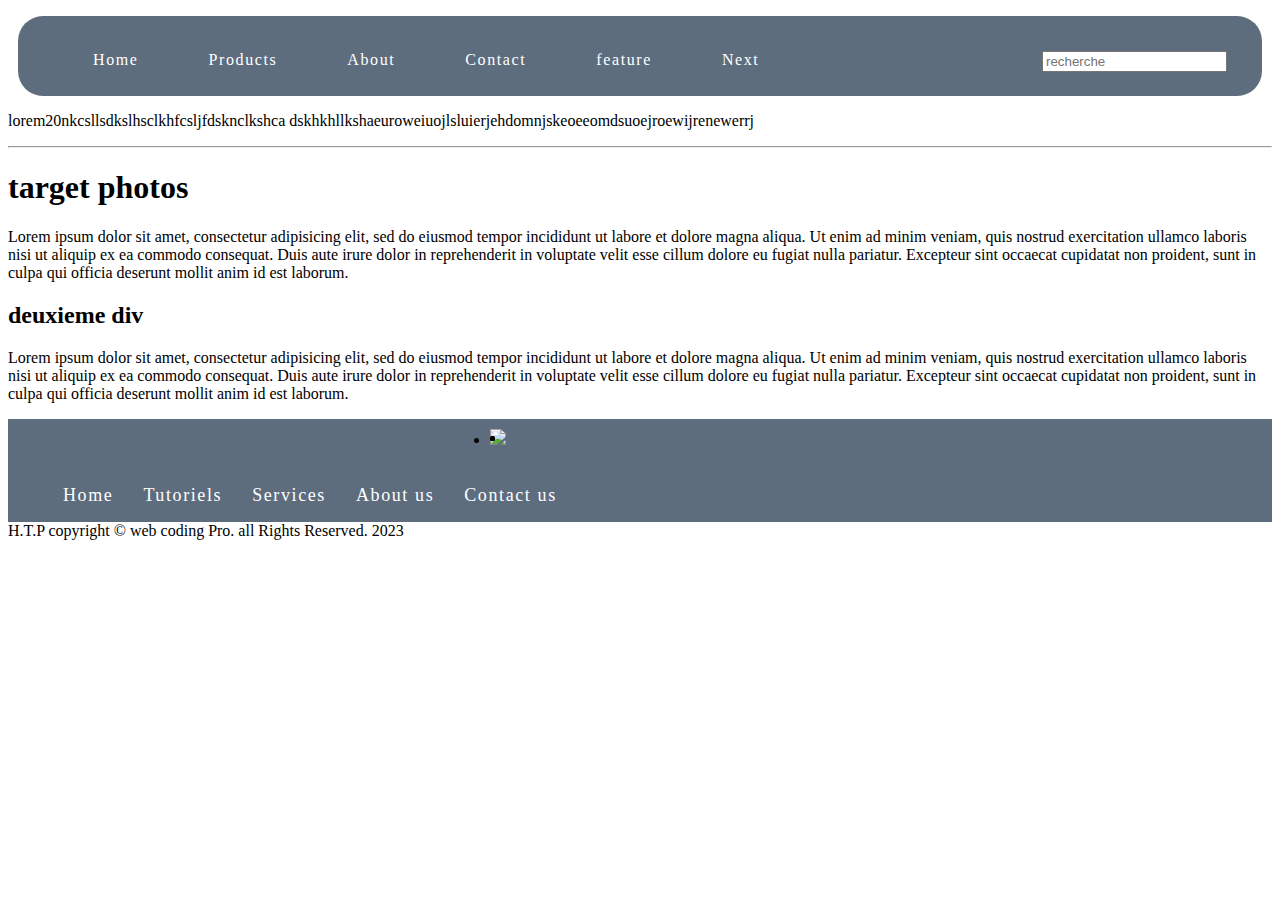
==== entier/index.html @ 3b7ef1df "footer,main,entier..." ====
<!DOCTYPE html>
<html>
<head>
	<meta charset="utf-8">
	<meta name="viewport" content="width=device-width, initial-scale=1">
	<title>navbar2 html&css</title>
	<link rel="stylesheet" type="text/css" href="style.css">
</head>

<body>
	<!-- debut header/navbar -->
	<header>
		<div class="header">
			<nav>
			<ul class="menu">
				<li><a href="">Home</a></li>
				<li><a href="">Products</a></li>
				<li><a href="">About</a></li>
				<li><a href="">Contact</a></li>
				<li><a href="">feature</a></li>
				<li><a href="">Next</a></li>
			</ul>
		</nav>
		<form>
			<input type="search" name="q" placeholder="recherche">
		</form>
		</div>
	</header>
	<!-- fin heatder/navbar -->
	<p>lorem20nkcsllsdkslhsclkhfcsljfdsknclkshca dskhkhllkshaeuroweiuojlsluierjehdomnjskeoeeomdsuoejroewijrenewerrj</p>
	<hr>
	<main>
		<h1>target photos</h1>
		<p> Lorem ipsum dolor sit amet, consectetur adipisicing elit, sed do eiusmod
		tempor incididunt ut labore et dolore magna aliqua. Ut enim ad minim veniam,
		quis nostrud exercitation ullamco laboris nisi ut aliquip ex ea commodo
		consequat. Duis aute irure dolor in reprehenderit in voluptate velit esse
		cillum dolore eu fugiat nulla pariatur. Excepteur sint occaecat cupidatat non
		proident, sunt in culpa qui officia deserunt mollit anim id est laborum. </p>
		<div>
			<h2>deuxieme div</h2>
			<p>
				Lorem ipsum dolor sit amet, consectetur adipisicing elit, sed do eiusmod
				tempor incididunt ut labore et dolore magna aliqua. Ut enim ad minim veniam,
				quis nostrud exercitation ullamco laboris nisi ut aliquip ex ea commodo
				consequat. Duis aute irure dolor in reprehenderit in voluptate velit esse
				cillum dolore eu fugiat nulla pariatur. Excepteur sint occaecat cupidatat non
				proident, sunt in culpa qui officia deserunt mollit anim id est laborum.
			</p>
		</div>
	</main>

<!-- debut footer -->

<footer class="footer">
	<div  class="inner_footer">
		<div class="social_links">
			<ul>
				<li class="social_items"><img src="img/instagram.png"> <a href="#"><i class="fa-brands fa-twitter"></i></a></li>
				<li class="social_items"><a href="#"><i class="fa-brands fa-instagram"></i> </a></li>
				<li class="social_items"><a href="#"><i class="fa-brands fa-facebook"></i></a></i></li>
				<li class="social_items"><a href="#"><i class="fa-brands fa-whatsapp"></i></a></li>
			</ul>

		</div>
		<div class="quick-links">
			<ul>
				<li class="quick-items"><a href="#"> Home</a></li>
				<li class="quick-items"><a href="#"> Tutoriels</a> </li>
				<li class="quick-items"><a href="#"> Services</a> </li>
				<li class="quick-items"><a href="#"> About us</a> </li>
				<li class="quick-items"><a href="#"> Contact us</a> </li>
			</ul>
		</div>
	</div>
	<div class="outer-footer">
		H.T.P copyright &copy; web coding Pro. all Rights Reserved.  2023
	</div>
</footer>


<!-- fin footer -->
	<!-- <footer>
		
	</footer> -->
</body>
</html>
---- entier/style.css ----
/
body{
	margin: 0px;
	padding: 0px;
}
/*debut navbar*/

.header{
	background-color: #5D6D7E;
	height: 80px;
	margin: 10px;
	border-radius: 25px;
}
nav ul li{
	list-style-type: none;
	display: inline-block;
	padding: 10px;
}
ul li a{
	color: #fff;
	letter-spacing: 0.1rem;
}
ul li a:hover{
	color: #ffd358;
	text-decoration: underline;
}
.menu li{
	float: left;
	padding: 35px;
}
.menu li a{
	text-decoration: none;
}
form{
	padding: 35px;
	text-align: right;
}
/*fin navbar*/ 
/*...........................................*/
/*@media screen and (max-width: 1499px ){
	main{
		width: 90%;
	}
} */





/*debut footer*/
/*body{
	padding: 0px;
	margin: 0px;
}*/
/*h1{
	margin: 0;
	padding: 0;
	text-align: center;
	background-color: #B3B6B7;
}*/

.inner_footer{
	margin: 0;
	padding: 0;
	background-color: #5D6D7E;
}
.social_links{
	display: flex;
}
.social_links ul{
	display: flex;
	padding: 10px;
	width: 300px;
	height: 30px;
	margin: auto;
	display: flex;
}
.social-items{
	list-style: none;
}
.social-items a{
	padding: 10px 20px;
	font-size: 35px;
	color: #CB4335;
	width: 300px;
	height: 30px;
	margin: auto;
}
.quick-links{
	display: flex;
}
.quick-links ul{
	display: flex;
}
.quick-items{
	list-style: none;
}
.quick-items a{
	text-decoration: none;
	padding: 0px 15px;
	font-size: 18px;
	color: white;
}
.quick-items a:hover{
	color: yellow;
}
.out-footer{
	padding: 10px;
	text-align: center;
	color: #F0F3F4;
	font-size: 10px;
	background-color: #F6DDCC;
}

/*fin footer*/
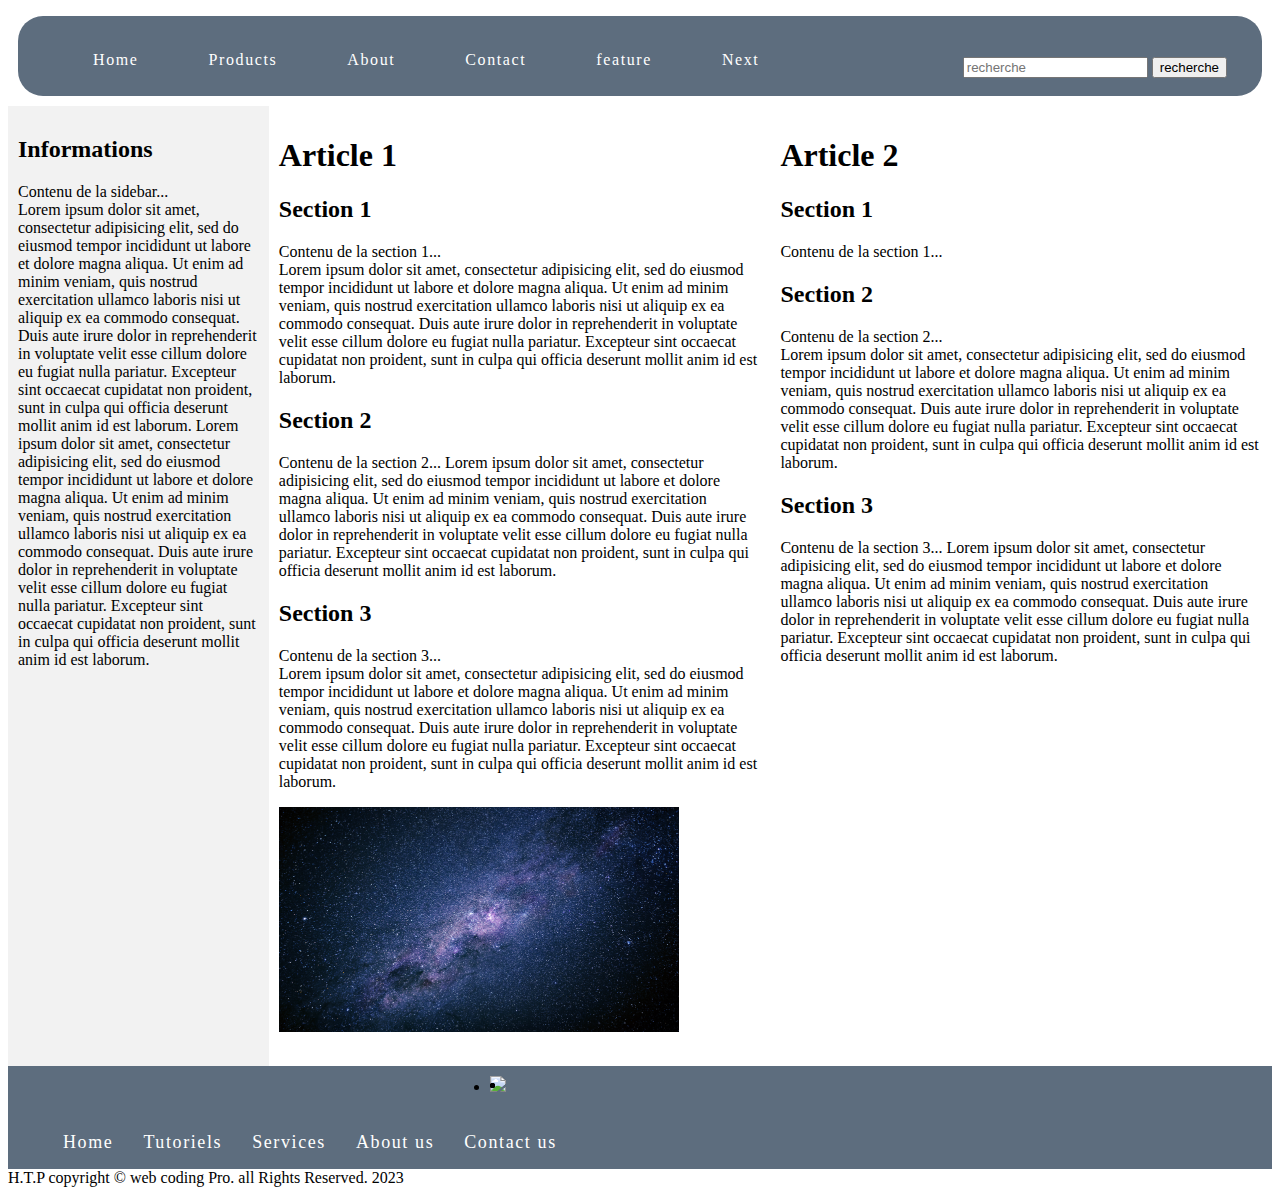
==== commit 4bf6c42b: "main(modif)+ jscrpte" ====
--- a/entier/index.html
+++ b/entier/index.html
@@ -4,7 +4,10 @@
 	<meta charset="utf-8">
 	<meta name="viewport" content="width=device-width, initial-scale=1">
 	<title>navbar2 html&css</title>
+	  <link rel="icon" href="img1/icone.jpg">
 	<link rel="stylesheet" type="text/css" href="style.css">
+	<!-- <script src="script.js" defer></script> -->
+
 </head>
 
 <body>
@@ -22,15 +25,17 @@
 			</ul>
 		</nav>
 		<form>
-			<input type="search" name="q" placeholder="recherche">
+			
+			<input type="search" name="q"  class="input" placeholder="recherche" onchange="internet"> 
+			<button type="submit" id="q">recherche</button>
 		</form>
 		</div>
 	</header>
 	<!-- fin heatder/navbar -->
-	<p>lorem20nkcsllsdkslhsclkhfcsljfdsknclkshca dskhkhllkshaeuroweiuojlsluierjehdomnjskeoeeomdsuoejroewijrenewerrj</p>
-	<hr>
+	<!-- <p>lorem20nkcsllsdkslhsclkhfcsljfdsknclkshca dskhkhllkshaeuroweiuojlsluierjehdomnjskeoeeomdsuoejroewijrenewerrj</p>
+	<hr> -->
 	<main>
-		<h1>target photos</h1>
+		<!-- <h1>target photos</h1>
 		<p> Lorem ipsum dolor sit amet, consectetur adipisicing elit, sed do eiusmod
 		tempor incididunt ut labore et dolore magna aliqua. Ut enim ad minim veniam,
 		quis nostrud exercitation ullamco laboris nisi ut aliquip ex ea commodo
@@ -47,7 +52,85 @@
 				cillum dolore eu fugiat nulla pariatur. Excepteur sint occaecat cupidatat non
 				proident, sunt in culpa qui officia deserunt mollit anim id est laborum.
 			</p>
-		</div>
+		</div> -->
+
+		    <div class="main">
+      <div class="sidebar">
+        <h2>Informations</h2>
+        <p>Contenu de la sidebar... <br> Lorem ipsum dolor sit amet, consectetur adipisicing elit, sed do eiusmod
+        tempor incididunt ut labore et dolore magna aliqua. Ut enim ad minim veniam,
+        quis nostrud exercitation ullamco laboris nisi ut aliquip ex ea commodo
+        consequat. Duis aute irure dolor in reprehenderit in voluptate velit esse
+        cillum dolore eu fugiat nulla pariatur. Excepteur sint occaecat cupidatat non
+        proident, sunt in culpa qui officia deserunt mollit anim id est laborum. Lorem ipsum dolor sit amet, consectetur adipisicing elit, sed do eiusmod
+        tempor incididunt ut labore et dolore magna aliqua. Ut enim ad minim veniam,
+        quis nostrud exercitation ullamco laboris nisi ut aliquip ex ea commodo
+        consequat. Duis aute irure dolor in reprehenderit in voluptate velit esse
+        cillum dolore eu fugiat nulla pariatur. Excepteur sint occaecat cupidatat non
+        proident, sunt in culpa qui officia deserunt mollit anim id est laborum.</p>
+      </div>
+      <article class="article">
+        <h1>Article 1</h1>
+        <section class="section">
+          <h2>Section 1</h2>
+          <p>Contenu de la section 1...<br>Lorem ipsum dolor sit amet, consectetur adipisicing elit, sed do eiusmod
+          tempor incididunt ut labore et dolore magna aliqua. Ut enim ad minim veniam,
+          quis nostrud exercitation ullamco laboris nisi ut aliquip ex ea commodo
+          consequat. Duis aute irure dolor in reprehenderit in voluptate velit esse
+          cillum dolore eu fugiat nulla pariatur. Excepteur sint occaecat cupidatat non
+          proident, sunt in culpa qui officia deserunt mollit anim id est laborum.  </p>
+        </section>
+        <section class="section">
+          <h2>Section 2</h2>
+          <p>Contenu de la section 2... Lorem ipsum dolor sit amet, consectetur adipisicing elit, sed do eiusmod
+          tempor incididunt ut labore et dolore magna aliqua. Ut enim ad minim veniam,
+          quis nostrud exercitation ullamco laboris nisi ut aliquip ex ea commodo
+          consequat. Duis aute irure dolor in reprehenderit in voluptate velit esse
+          cillum dolore eu fugiat nulla pariatur. Excepteur sint occaecat cupidatat non
+          proident, sunt in culpa qui officia deserunt mollit anim id est laborum. </p>
+        </section>
+        <section class="section">
+          <h2>Section 3</h2>
+          <p>Contenu de la section 3... <br> Lorem ipsum dolor sit amet, consectetur adipisicing elit, sed do eiusmod
+          tempor incididunt ut labore et dolore magna aliqua. Ut enim ad minim veniam,
+          quis nostrud exercitation ullamco laboris nisi ut aliquip ex ea commodo
+          consequat. Duis aute irure dolor in reprehenderit in voluptate velit esse
+          cillum dolore eu fugiat nulla pariatur. Excepteur sint occaecat cupidatat non
+          proident, sunt in culpa qui officia deserunt mollit anim id est laborum. </p>
+          <p>
+          	<img src="img1/james.jpg" class="img3">
+          </p>
+        </section>
+      </article>
+      <article class="article">
+        <h1>Article 2</h1>
+        <section class="section">
+          <h2>Section 1</h2>
+          <p>Contenu de la section 1...</p>
+        </section>
+        <section class="section">
+          <h2>Section 2</h2>
+          <p>Contenu de la section 2...<br>
+          Lorem ipsum dolor sit amet, consectetur adipisicing elit, sed do eiusmod
+          tempor incididunt ut labore et dolore magna aliqua. Ut enim ad minim veniam,
+          quis nostrud exercitation ullamco laboris nisi ut aliquip ex ea commodo
+          consequat. Duis aute irure dolor in reprehenderit in voluptate velit esse
+          cillum dolore eu fugiat nulla pariatur. Excepteur sint occaecat cupidatat non
+          proident, sunt in culpa qui officia deserunt mollit anim id est laborum.</p>
+        </section>
+        <section class="section">
+          <h2>Section 3</h2>
+          <p>Contenu de la section 3...  Lorem ipsum dolor sit amet, consectetur adipisicing elit, sed do eiusmod
+          tempor incididunt ut labore et dolore magna aliqua. Ut enim ad minim veniam,
+          quis nostrud exercitation ullamco laboris nisi ut aliquip ex ea commodo
+          consequat. Duis aute irure dolor in reprehenderit in voluptate velit esse
+          cillum dolore eu fugiat nulla pariatur. Excepteur sint occaecat cupidatat non
+          proident, sunt in culpa qui officia deserunt mollit anim id est laborum. </p>
+        </section>
+      </article>
+    </div>
+
+
 	</main>
 
 <!-- debut footer -->
--- a/entier/style.css
+++ b/entier/style.css
@@ -35,6 +35,21 @@
 	padding: 35px;
 	text-align: right;
 }
+
+.input {
+    margin: 0.4rem 0;
+}
+/*image adaptative*/
+.img3 {
+    width: 400px;
+}
+@media (max-width: 580px) {
+    img {
+        width: 100%;
+    }
+}
+
+
 /*fin navbar*/ 
 /*...........................................*/
 /*@media screen and (max-width: 1499px ){
@@ -42,10 +57,29 @@
 		width: 90%;
 	}
 } */
+/*debut main*/
 
 
+      .main {
+        display: flex;
+        flex-direction: row;
+      }
+      .sidebar {
+        width: 25%;
+        padding: 10px;
+        background-color: #f2f2f2;
+      }
+      .article {
+        width: 50%;
+        padding: 10px;
+        background-color: #fff;
+      }
+      .section {
+        margin-bottom: 20px;
+      }
 
 
+/*fin main*/
 
 /*debut footer*/
 /*body{
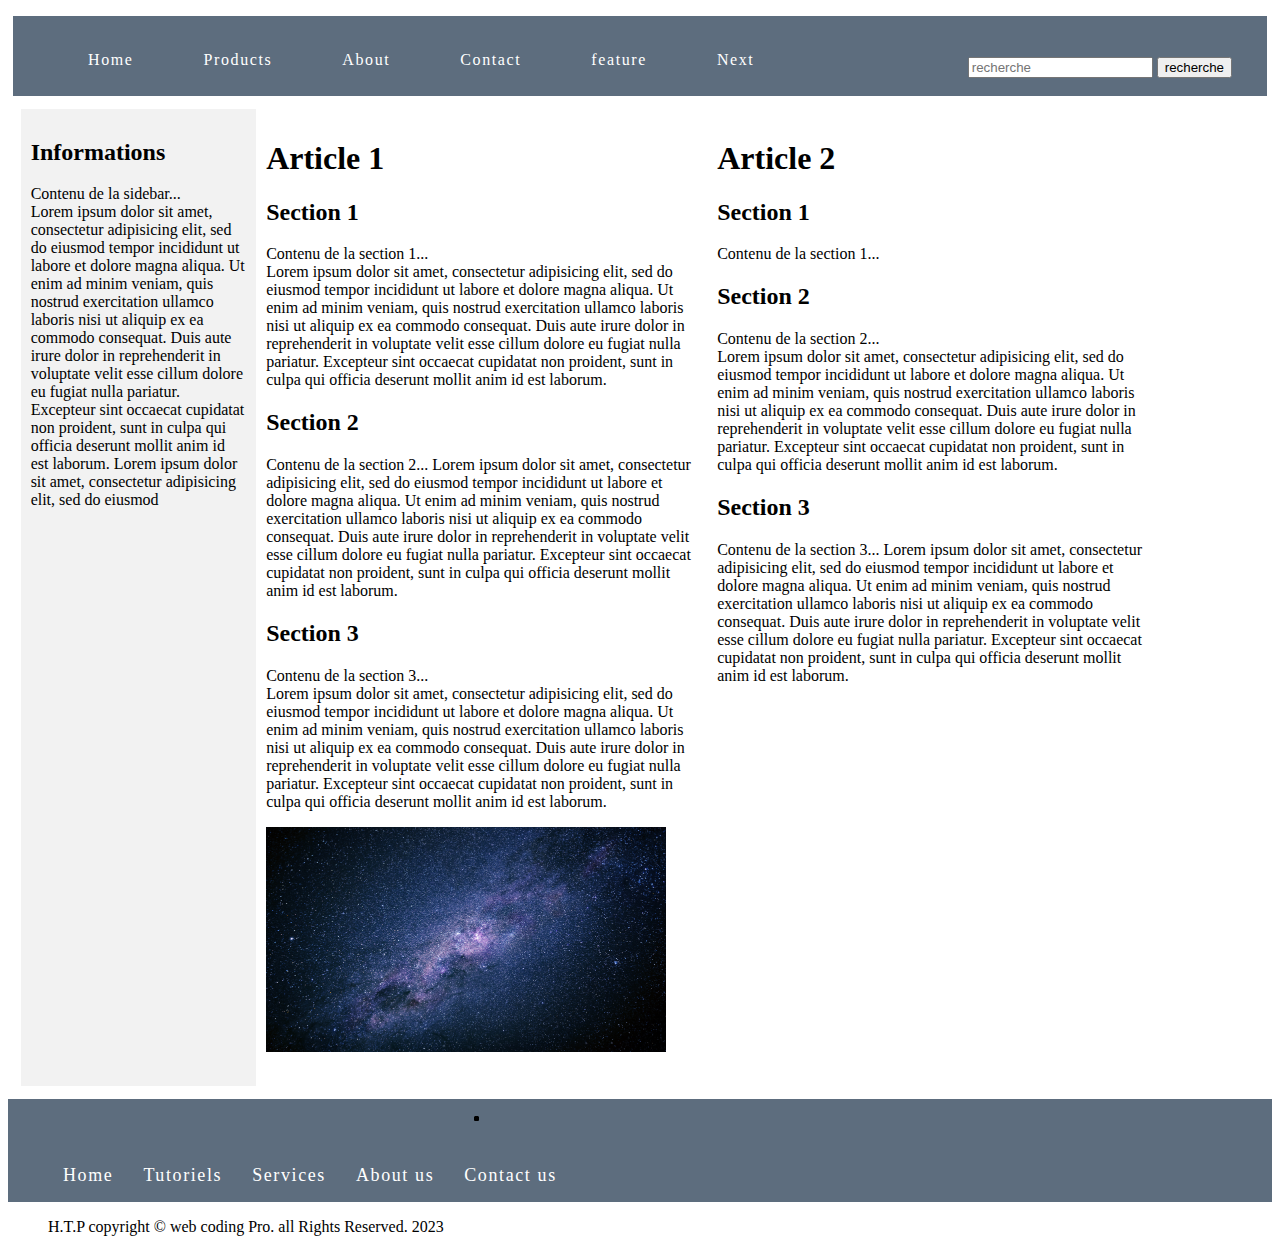
==== commit 3434c81d: "modif fichier entier css et html main" ====
--- a/entier/index.html
+++ b/entier/index.html
@@ -31,28 +31,8 @@
 		</form>
 		</div>
 	</header>
-	<!-- fin heatder/navbar -->
-	<!-- <p>lorem20nkcsllsdkslhsclkhfcsljfdsknclkshca dskhkhllkshaeuroweiuojlsluierjehdomnjskeoeeomdsuoejroewijrenewerrj</p>
-	<hr> -->
-	<main>
-		<!-- <h1>target photos</h1>
-		<p> Lorem ipsum dolor sit amet, consectetur adipisicing elit, sed do eiusmod
-		tempor incididunt ut labore et dolore magna aliqua. Ut enim ad minim veniam,
-		quis nostrud exercitation ullamco laboris nisi ut aliquip ex ea commodo
-		consequat. Duis aute irure dolor in reprehenderit in voluptate velit esse
-		cillum dolore eu fugiat nulla pariatur. Excepteur sint occaecat cupidatat non
-		proident, sunt in culpa qui officia deserunt mollit anim id est laborum. </p>
-		<div>
-			<h2>deuxieme div</h2>
-			<p>
-				Lorem ipsum dolor sit amet, consectetur adipisicing elit, sed do eiusmod
-				tempor incididunt ut labore et dolore magna aliqua. Ut enim ad minim veniam,
-				quis nostrud exercitation ullamco laboris nisi ut aliquip ex ea commodo
-				consequat. Duis aute irure dolor in reprehenderit in voluptate velit esse
-				cillum dolore eu fugiat nulla pariatur. Excepteur sint occaecat cupidatat non
-				proident, sunt in culpa qui officia deserunt mollit anim id est laborum.
-			</p>
-		</div> -->
+	
+	<main class="principal">
 
 		    <div class="main">
       <div class="sidebar">
@@ -62,12 +42,7 @@
         quis nostrud exercitation ullamco laboris nisi ut aliquip ex ea commodo
         consequat. Duis aute irure dolor in reprehenderit in voluptate velit esse
         cillum dolore eu fugiat nulla pariatur. Excepteur sint occaecat cupidatat non
-        proident, sunt in culpa qui officia deserunt mollit anim id est laborum. Lorem ipsum dolor sit amet, consectetur adipisicing elit, sed do eiusmod
-        tempor incididunt ut labore et dolore magna aliqua. Ut enim ad minim veniam,
-        quis nostrud exercitation ullamco laboris nisi ut aliquip ex ea commodo
-        consequat. Duis aute irure dolor in reprehenderit in voluptate velit esse
-        cillum dolore eu fugiat nulla pariatur. Excepteur sint occaecat cupidatat non
-        proident, sunt in culpa qui officia deserunt mollit anim id est laborum.</p>
+        proident, sunt in culpa qui officia deserunt mollit anim id est laborum. Lorem ipsum dolor sit amet, consectetur adipisicing elit, sed do eiusmod</p>
       </div>
       <article class="article">
         <h1>Article 1</h1>
@@ -139,7 +114,7 @@
 	<div  class="inner_footer">
 		<div class="social_links">
 			<ul>
-				<li class="social_items"><img src="img/instagram.png"> <a href="#"><i class="fa-brands fa-twitter"></i></a></li>
+				<li class="social_items"><a href="#"><i class="fa-brands fa-twitter"></i></a></li>
 				<li class="social_items"><a href="#"><i class="fa-brands fa-instagram"></i> </a></li>
 				<li class="social_items"><a href="#"><i class="fa-brands fa-facebook"></i></a></i></li>
 				<li class="social_items"><a href="#"><i class="fa-brands fa-whatsapp"></i></a></li>
@@ -157,7 +132,7 @@
 		</div>
 	</div>
 	<div class="outer-footer">
-		H.T.P copyright &copy; web coding Pro. all Rights Reserved.  2023
+		<ul> H.T.P copyright &copy; web coding Pro. all Rights Reserved.  2023</ul>
 	</div>
 </footer>
 
--- a/entier/style.css
+++ b/entier/style.css
@@ -8,8 +8,8 @@
 .header{
 	background-color: #5D6D7E;
 	height: 80px;
-	margin: 10px;
-	border-radius: 25px;
+	margin: 5px;
+	border-radius: 0px;
 }
 nav ul li{
 	list-style-type: none;
@@ -59,8 +59,12 @@
 } */
 /*debut main*/
 
-
+	
       .main {
+      	margin: 1%;
+      	padding: 0px;
+      	height: none;
+      	width: 90%;
         display: flex;
         flex-direction: row;
       }
@@ -138,7 +142,7 @@
 .quick-items a:hover{
 	color: yellow;
 }
-.out-footer{
+.out-footer ul{
 	padding: 10px;
 	text-align: center;
 	color: #F0F3F4;
